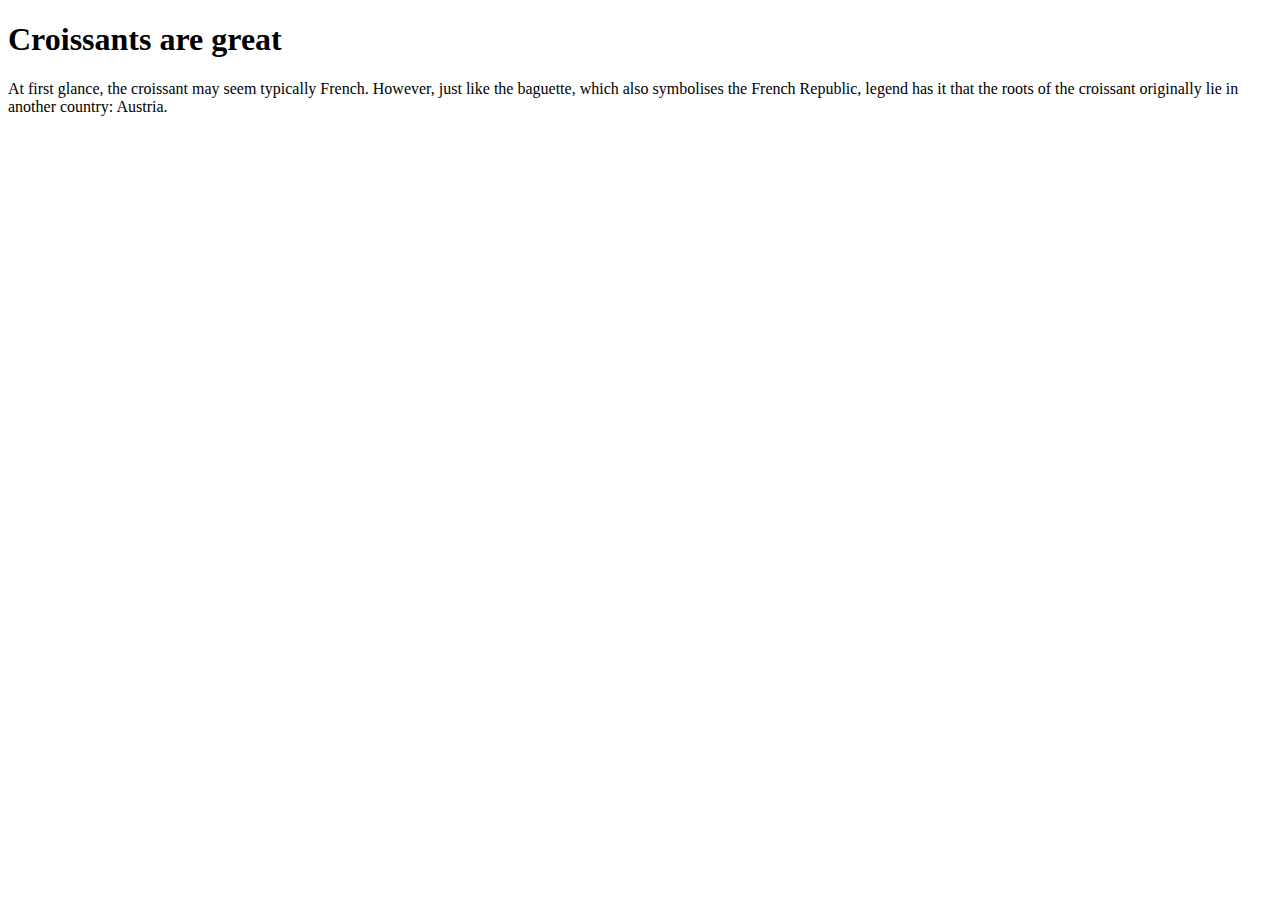
==== index.html @ cde9fb58 "Create the file structure" ====
<!DOCTYPE html>
<html lang="en">
  <head>
    <meta charset="UTF-8" />
    <meta name="viewport" content="width=device-width, initial-scale=1.0" />
    <title>Homepage</title>
  </head>
  <body>
    <h1>Croissants are great</h1>
    <p>
      At first glance, the croissant may seem typically French. However, just
      like the baguette, which also symbolises the French Republic, legend has
      it that the roots of the croissant originally lie in another country:
      Austria.
    </p>
  </body>
</html>
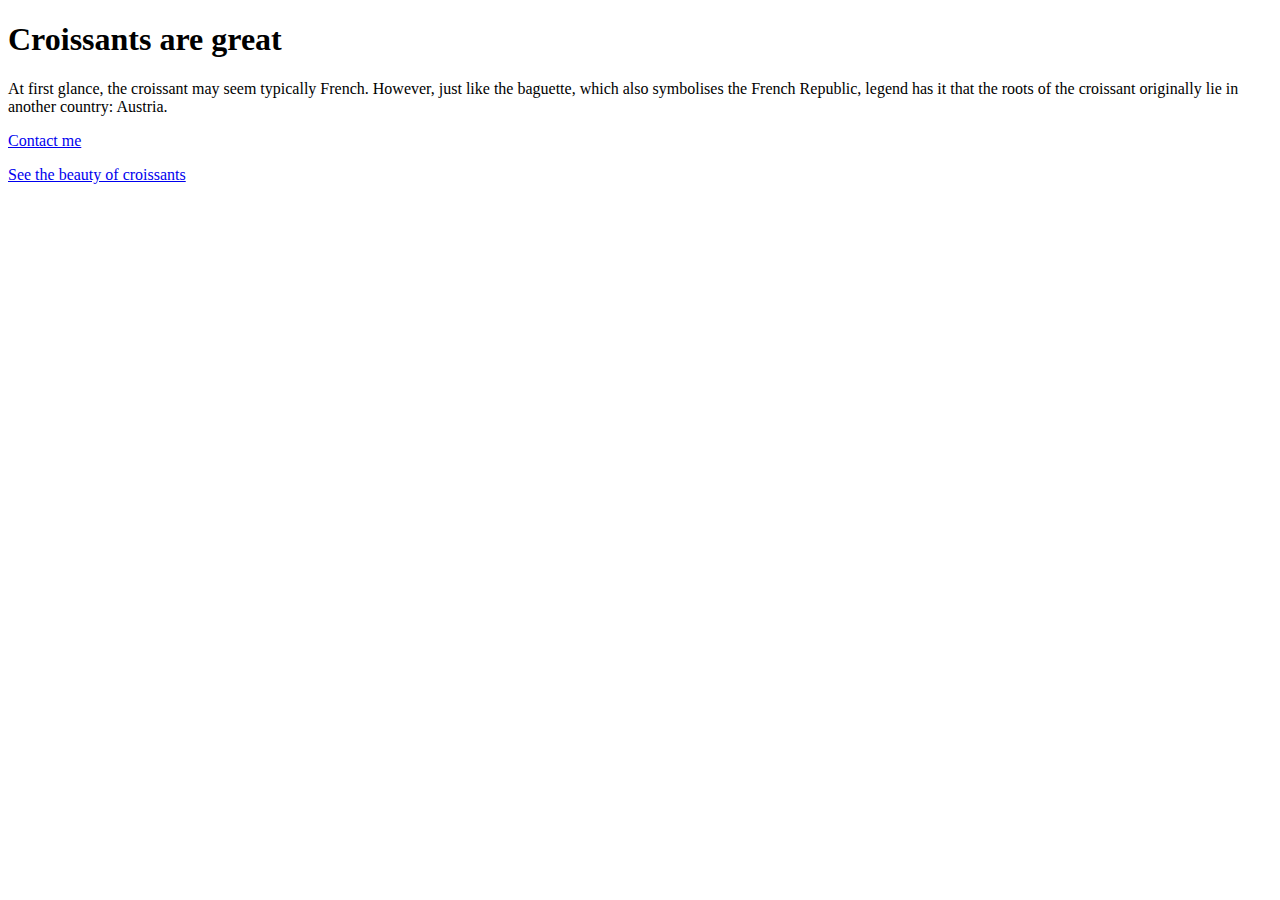
==== commit 1d5f8081: "Create the navigation" ====
--- a/index.html
+++ b/index.html
@@ -13,5 +13,11 @@
       it that the roots of the croissant originally lie in another country:
       Austria.
     </p>
+    <p>
+      <a href="/contact.html">Contact me</a>
+    </p>
+    <p>
+      <a href="/photo.html">See the beauty of croissants</a>
+    </p>
   </body>
 </html>
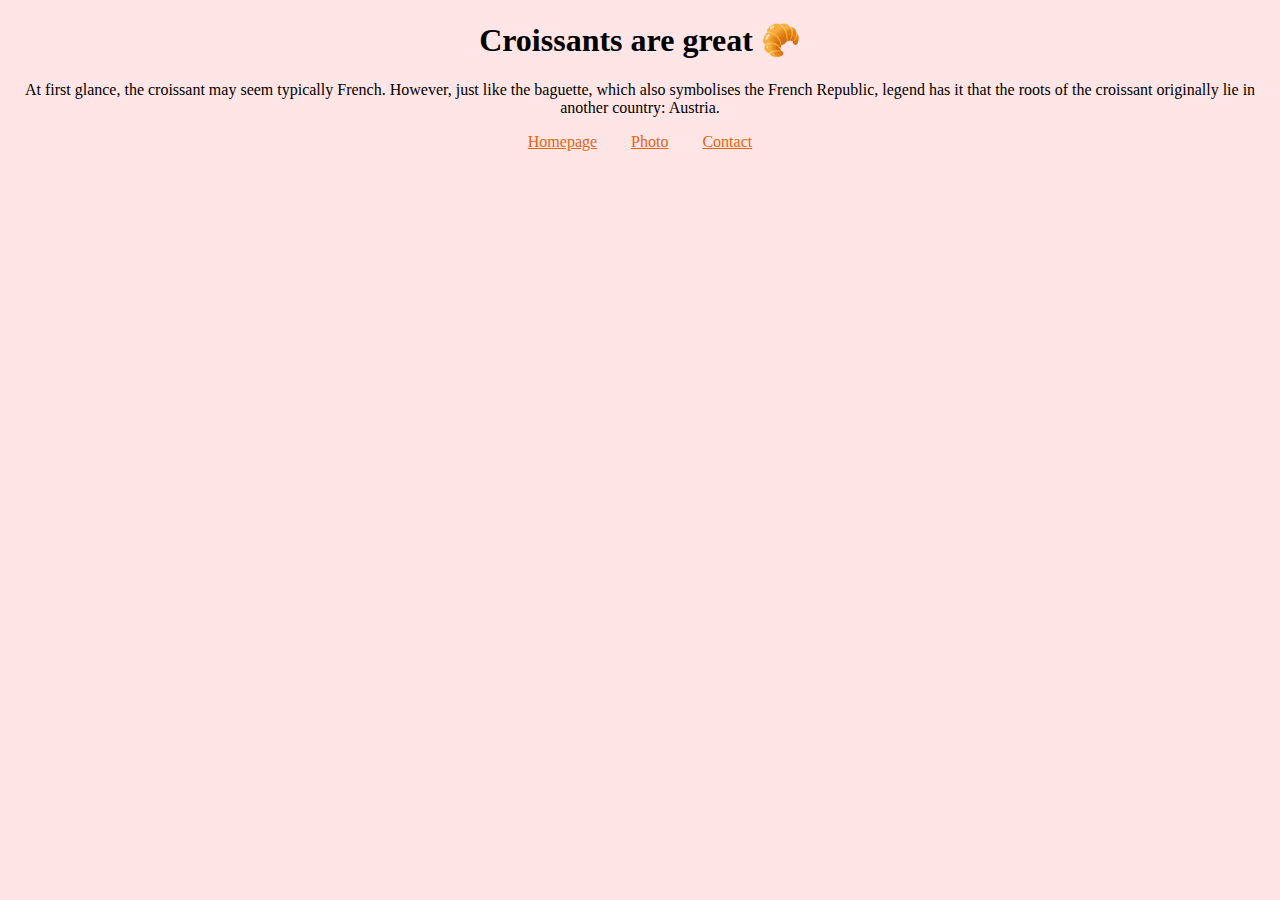
==== commit c1287dca: "Add CSS" ====
--- a/index.html
+++ b/index.html
@@ -3,21 +3,21 @@
   <head>
     <meta charset="UTF-8" />
     <meta name="viewport" content="width=device-width, initial-scale=1.0" />
+    <link rel="stylesheet" href="/css/styles.css" />
     <title>Homepage</title>
   </head>
   <body>
-    <h1>Croissants are great</h1>
+    <h1>Croissants are great 🥐</h1>
     <p>
       At first glance, the croissant may seem typically French. However, just
       like the baguette, which also symbolises the French Republic, legend has
       it that the roots of the croissant originally lie in another country:
       Austria.
     </p>
-    <p>
-      <a href="/contact.html">Contact me</a>
-    </p>
-    <p>
-      <a href="/photo.html">See the beauty of croissants</a>
-    </p>
+    <footer>
+      <a href="/" title="Homepage">Homepage</a>
+      <a href="/photo.html" title="Photo">Photo</a>
+      <a href="/contact.html" title="Contact us">Contact</a>
+    </footer>
   </body>
 </html>
--- a/css/styles.css
+++ b/css/styles.css
@@ -0,0 +1,17 @@
+body {
+  text-align: center;
+  background: #ffe5e5;
+}
+footer a {
+  color: #e36414;
+  padding: 15px;
+}
+
+img {
+  width: 80%;
+  border-radius: 5px;
+}
+
+footer {
+  margin: 15px 0;
+}
